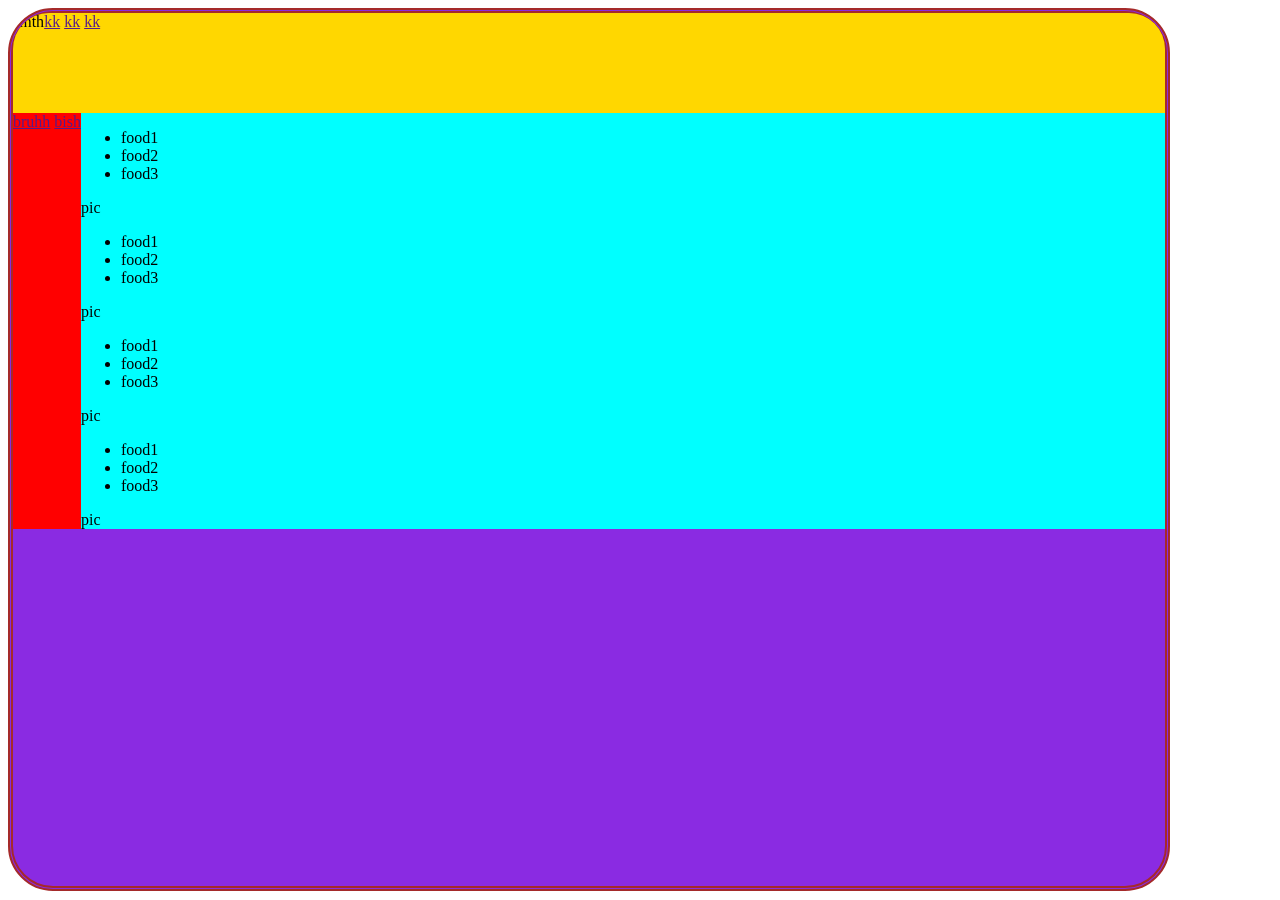
==== index.html @ c77f5096 "index html" ====
<!DOCTYPE html>
<html lang="en">
  <head>
    <meta charset="UTF-8" />
    <meta name="viewport" content="width=device-width, initial-scale=1.0" />
    <title>Document</title>
    <link rel="stylesheet" href="start.css" />
  </head>
  <body>
    <section class="menu">
      <div class="div1">
        <div class="logo">smth</div>
        <div class="buton">
          <a href="">kk</a>
          <a href="">kk</a>
          <a href="">kk</a>
        </div>
      </div>
      <div class="div2">
        <div class="in1">
          <div class="buttons">
            <a href="">bruhh</a>
            <a href="">bish</a>
          </div>
        </div>
        <div class="in2">
          <section class="p1">
            <div class="m1">
              <div class="li1">
                <ul>
                  <li>food1</li>
                  <li>food2</li>
                  <li>food3</li>
                </ul>
              </div>
              <div class="img1">pic</div>
            </div>
            <div class="m2">
              <div class="li2">
                <ul>
                  <li>food1</li>
                  <li>food2</li>
                  <li>food3</li>
                </ul>
              </div>
              <div class="img2">pic</div>
            </div>
          </section>
          <section class="p2">
            <div class="m3">
              <div class="li3">
                <ul>
                  <li>food1</li>
                  <li>food2</li>
                  <li>food3</li>
                </ul>
              </div>
              <div class="img3">pic</div>
            </div>
            <div class="m4">
              <div class="li4">
                <ul>
                  <li>food1</li>
                  <li>food2</li>
                  <li>food3</li>
                </ul>
              </div>
              <div class="img4">pic</div>
            </div>
          </section>
        </div>
      </div>
    </section>
  </body>
</html>
---- start.css ----
.menu {
  background-color: blueviolet;
  border: 5px double brown;
  border-radius: 5vh;
  width: 90vw;
  height: 97vh;
  position: fixed;
  display: flex;
  flex-direction: column;
}

.div1 {
  position: fixed;
  top: 4;
  overflow: hidden;
  width: 90vw;
  background-color: gold;
  border-radius: 4vh 4vh 0 0;
  height: 100px;
  display: flex;
  flex-direction: row;
}
.div2 {
  display: flex;
  flex-direction: row;
  padding-top: 100px;
}
.in1 {
  display: flex;
  flex-direction: column;
  background-color: red;
}
.in2 {
  background-color: aqua;
  flex-grow: 1;
  display: flex;
  flex-direction: column;
  overflow-y: auto;

  flex-grow: 3;
}
.in2::-webkit-scrollbar {
  display: none;
}
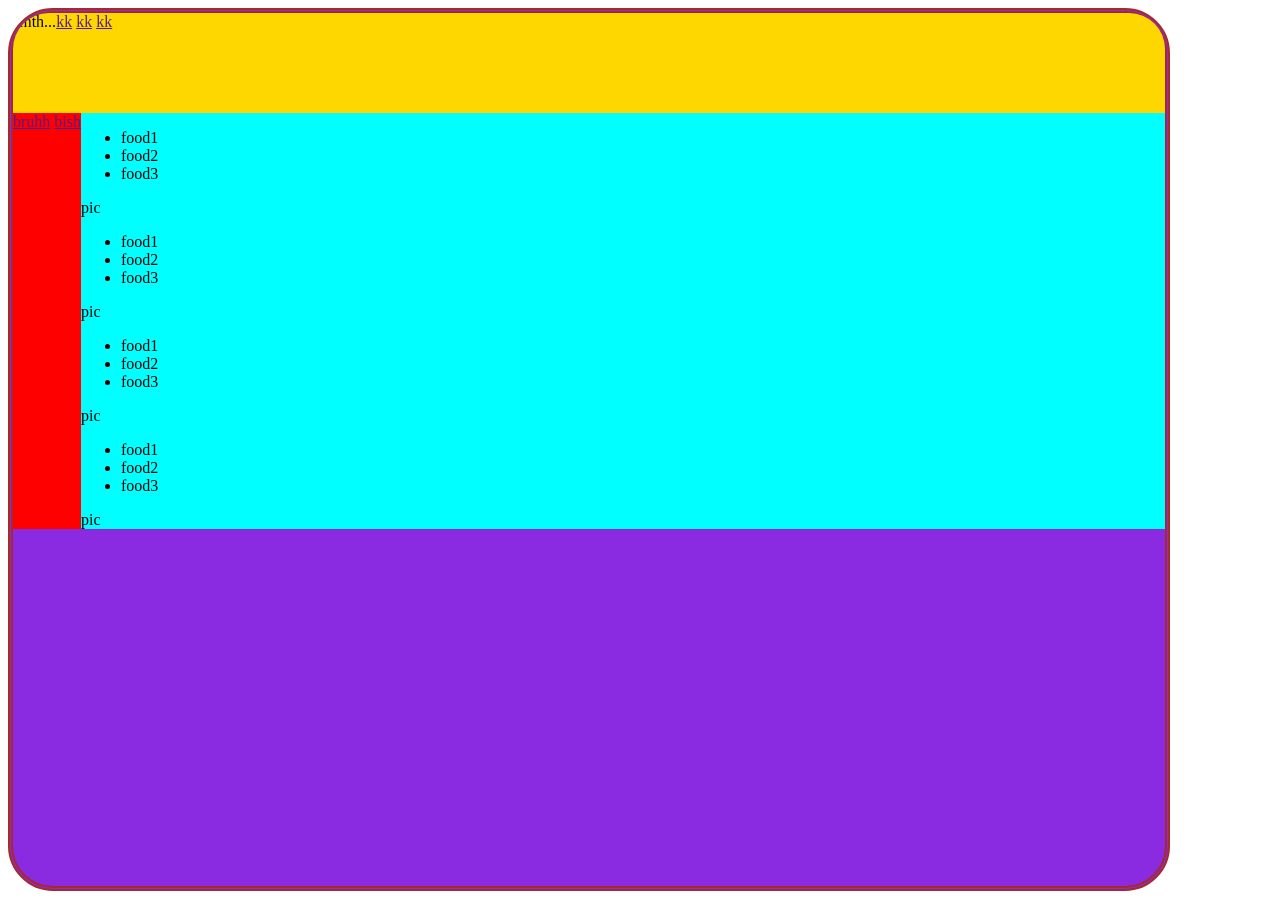
==== commit 7008e8d7: "test" ====
--- a/index.html
+++ b/index.html
@@ -9,7 +9,7 @@
   <body>
     <section class="menu">
       <div class="div1">
-        <div class="logo">smth</div>
+        <div class="logo">smth...</div>
         <div class="buton">
           <a href="">kk</a>
           <a href="">kk</a>
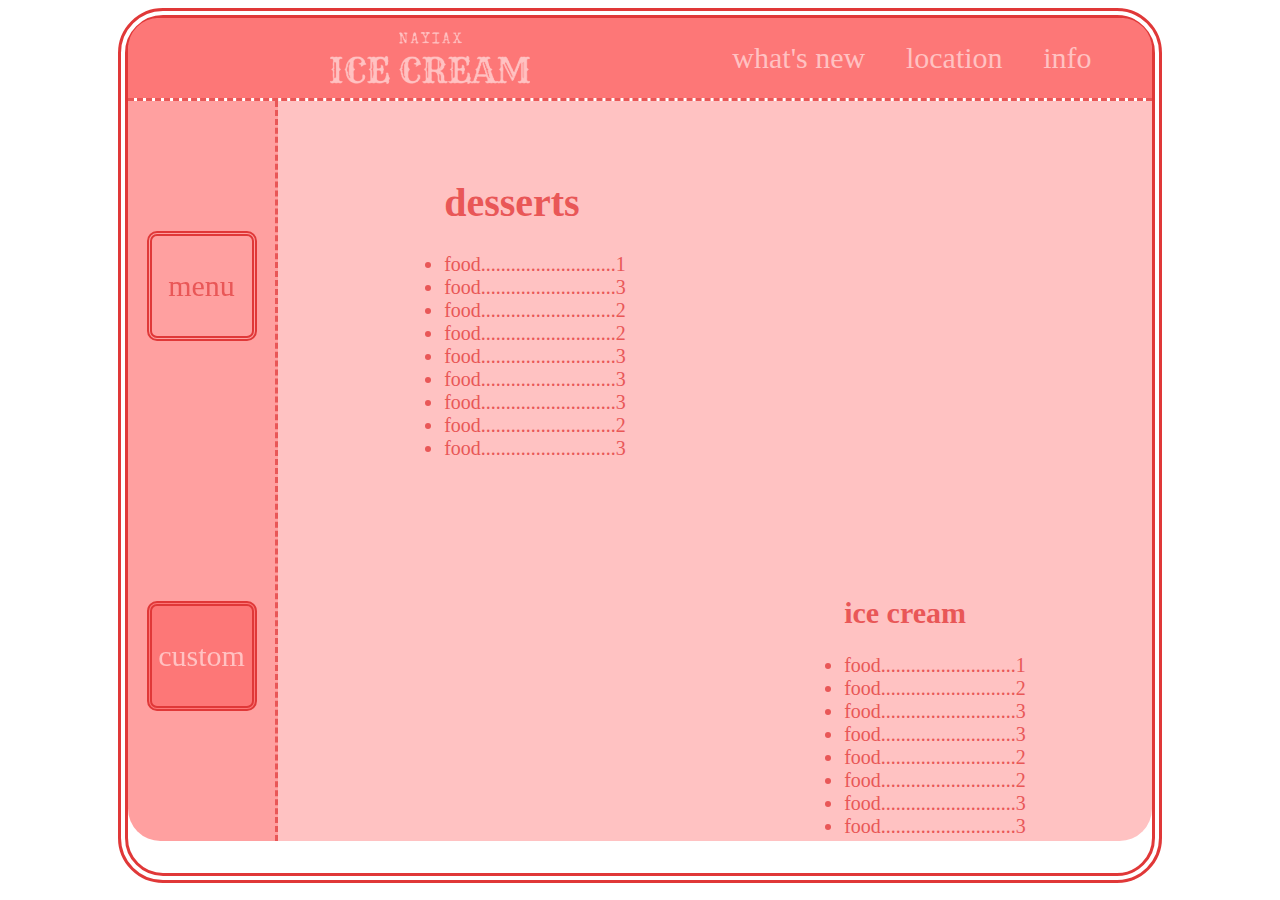
==== commit 490c60f0: "update" ====
--- a/index.html
+++ b/index.html
@@ -4,68 +4,93 @@
     <meta charset="UTF-8" />
     <meta name="viewport" content="width=device-width, initial-scale=1.0" />
     <title>Document</title>
-    <link rel="stylesheet" href="start.css" />
+    <link rel="stylesheet" href="menu.css" />
   </head>
   <body>
     <section class="menu">
       <div class="div1">
-        <div class="logo">smth...</div>
+        <a href="first.html"></a>
+        <div class="logo"></div>
         <div class="buton">
-          <a href="">kk</a>
-          <a href="">kk</a>
-          <a href="">kk</a>
+          <a href="">what's new</a>
+          <a href="">location</a>
+          <a href="">info</a>
         </div>
       </div>
       <div class="div2">
         <div class="in1">
-          <div class="buttons">
-            <a href="">bruhh</a>
-            <a href="">bish</a>
-          </div>
+          <a class="bu4 bu" href="">menu</a>
+          <a class="bu5 bu" href="">custom</a>
         </div>
         <div class="in2">
           <section class="p1">
-            <div class="m1">
-              <div class="li1">
-                <ul>
-                  <li>food1</li>
-                  <li>food2</li>
-                  <li>food3</li>
+            <div class="m1 mn">
+              <div class="li1 li">
+                <ul><h1>desserts</h1>
+                  <li>food...........................1</li>
+                  <li>food...........................3</li>
+                  <li>food...........................2</li>
+                  <li>food...........................2</li>
+                  <li>food...........................3</li>
+                  <li>food...........................3</li>
+                  <li>food...........................3</li>
+                  <li>food...........................2</li>
+                  <li>food...........................3</li>
                 </ul>
               </div>
-              <div class="img1">pic</div>
+              <div class="img1 img"></div>
             </div>
-            <div class="m2">
-              <div class="li2">
-                <ul>
-                  <li>food1</li>
-                  <li>food2</li>
-                  <li>food3</li>
+            <div class="m2 mn">
+              <div class="img2 img"></div>
+              <div class="li2 li">
+                <ul><h2>ice cream</h2>
+                  <li>food...........................1</li>
+                  <li>food...........................2</li>
+                  <li>food...........................3</li>
+                  <li>food...........................3</li>
+                  <li>food...........................2</li>
+                  <li>food...........................2</li>
+                  <li>food...........................3</li>
+                  <li>food...........................3</li>
+                  <li>food...........................3</li>
                 </ul>
               </div>
-              <div class="img2">pic</div>
             </div>
           </section>
           <section class="p2">
-            <div class="m3">
-              <div class="li3">
+            <div class="m3 mn">
+              <div class="li3 li">
                 <ul>
-                  <li>food1</li>
-                  <li>food2</li>
-                  <li>food3</li>
+                  <h3>cold drinks</h3>
+                  <li>food...........................1</li>
+                  <li>food...........................2</li>
+                  <li>food...........................3</li>
+                  <li>food...........................3</li>
+                  <li>food...........................2</li>
+                  <li>food...........................2</li>
+                  <li>food...........................2</li>
+                  <li>food...........................2</li>
+                  <li>food...........................3</li>
                 </ul>
               </div>
-              <div class="img3">pic</div>
+              <div class="img3 img"></div>
             </div>
-            <div class="m4">
-              <div class="li4">
+            <div class="m4 mn">
+              <div class="img4 img"></div>
+              <div class="li4 li">
                 <ul>
-                  <li>food1</li>
-                  <li>food2</li>
-                  <li>food3</li>
+                  <h4>coffee</h4>
+                  <li>food...........................2</li>
+                  <li>food...........................2</li>
+                  <li>food...........................2</li>
+                  <li>food...........................2</li>
+                  <li>food...........................3</li>
+                  <li>food...........................3</li>
+                  <li>food...........................1</li>
+                  <li>food...........................2</li>
+                  <li>food...........................3</li>
                 </ul>
               </div>
-              <div class="img4">pic</div>
             </div>
           </section>
         </div>
--- a/menu.css
+++ b/menu.css
@@ -0,0 +1,144 @@
+:root {
+  --red1: #db1515;
+  --red2: #e53939;
+  --red3: #fd5f5f;
+  --red4: #ff8f8f;
+  --red5: #ffb7b7;
+}
+
+body {
+  display: flex;
+  justify-content: center;
+  background-image: url(https://i.pinimg.com/564x/67/01/69/670169ab0a96b5b9ad3bfa64ce6b3652.jpg);
+  opacity: 85%;
+}
+.menu {
+  border: 10px double var(--red1);
+  border-radius: 5vh;
+  width: 80vw;
+  height: 95vh;
+  position: fixed;
+  display: flex;
+  flex-direction: column;
+}
+
+.div1 {
+  padding-right: 40px;
+  background-color: var(--red3);
+  border-radius: 3.4vh 3.4vh 0 0;
+  height: 80px;
+  display: flex;
+  flex-direction: row;
+  justify-content: space-between;
+}
+.logo {
+  background-image: url(img/HfAWrLNfTXtVOmb.png);
+  background-size: contain;
+  background-repeat: no-repeat;
+  background-position: center;
+  width: 200px;
+  margin-left: 20px;
+}
+
+a {
+  color: var(--red5);
+  text-decoration: none;
+}
+a:hover {
+  color: var(--red1);
+  transition: color 0.5s ease;
+}
+.buton {
+  width: 400px;
+  display: flex;
+  justify-content: space-around;
+  align-items: center;
+  font-size: 30px;
+}
+.bu {
+  border-radius: 10px;
+  border: 5px var(--red1) double;
+  background-color: var(--red3);
+  height: 100px;
+  width: 100px;
+  font-size: 30px;
+  display: flex;
+  justify-content: center;
+  align-items: center;
+}
+.bu4 {
+  background-color: var(--red4);
+  color: var(--red2);
+}
+.div2 {
+  display: flex;
+  flex-direction: row;
+  margin-top: 80px;
+  position: fixed;
+  width: 80vw;
+  height: 82.2vh;
+  border-top: 3px var(--red2) dashed;
+}
+
+.in1 {
+  background-color: var(--red4);
+  border-radius: 0 0 0 3.6vh;
+  width: 150px;
+  display: flex;
+  flex-direction: column;
+  justify-content: space-around;
+  align-items: center;
+  border-right: 3px var(--red2) dashed;
+  box-sizing: border-box;
+}
+
+.in2 {
+  background-color: var(--red5);
+  flex-grow: 6;
+  display: flex;
+  flex-direction: column;
+  overflow-y: auto;
+  border-radius: 0 0 3.6vh 0;
+}
+.in2::-webkit-scrollbar {
+  display: none;
+}
+
+.mn {
+  display: flex;
+  flex-direction: row;
+  height: 410px;
+}
+.img {
+  width: 400px;
+  background-size: contain;
+  background-repeat: no-repeat;
+  background-position: center;
+}
+.img1 {
+  background-image: url(img/cake.png);
+}
+.img2 {
+  background-image: url(img/icecream.png);
+}
+.img3 {
+  background-image: url(img/drinks.png);
+}
+.img4 {
+  background-image: url(img/coffee.png);
+}
+.li {
+  font-size: 20px;
+  width: 400px;
+  box-sizing: border-box;
+  display: flex;
+  justify-content: center;
+  align-items: center;
+  flex-grow: 1;
+  color: var(--red2);
+  transition: transform 0.5s ease;
+}
+.li:hover {
+  transform: scale(1.1);
+  transition: transform 0.5s ease-out;
+}
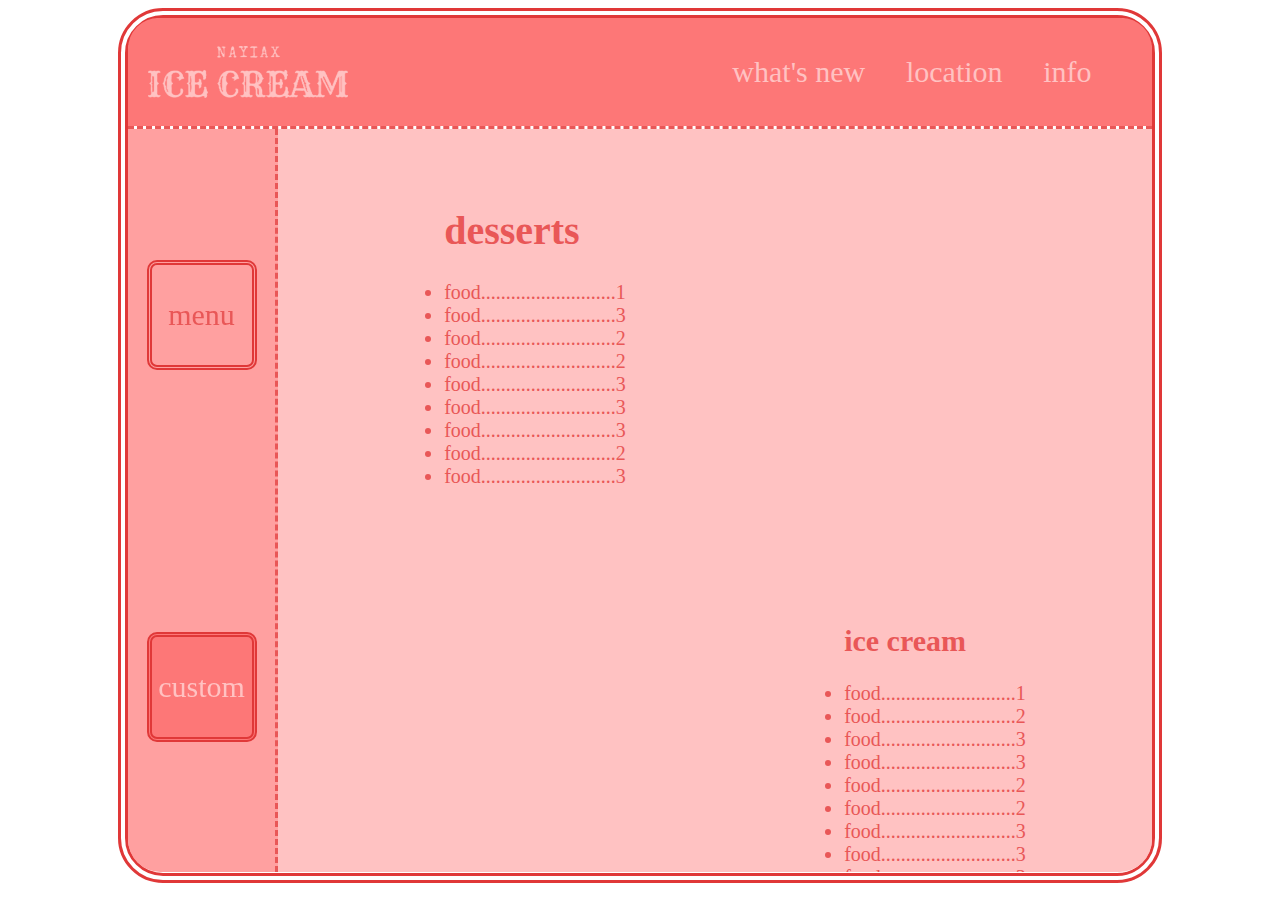
==== commit ea990ad6: "update" ====
--- a/index.html
+++ b/index.html
@@ -9,24 +9,24 @@
   <body>
     <section class="menu">
       <div class="div1">
-        <a href="first.html"></a>
         <div class="logo"></div>
         <div class="buton">
           <a href="">what's new</a>
-          <a href="">location</a>
+          <a href="https://www.google.com/maps">location</a>
           <a href="">info</a>
         </div>
       </div>
       <div class="div2">
         <div class="in1">
           <a class="bu4 bu" href="">menu</a>
-          <a class="bu5 bu" href="">custom</a>
+          <a class="bu5 bu" href="custom.html">custom</a>
         </div>
         <div class="in2">
           <section class="p1">
             <div class="m1 mn">
               <div class="li1 li">
-                <ul><h1>desserts</h1>
+                <ul>
+                  <h1>desserts</h1>
                   <li>food...........................1</li>
                   <li>food...........................3</li>
                   <li>food...........................2</li>
@@ -43,7 +43,8 @@
             <div class="m2 mn">
               <div class="img2 img"></div>
               <div class="li2 li">
-                <ul><h2>ice cream</h2>
+                <ul>
+                  <h2>ice cream</h2>
                   <li>food...........................1</li>
                   <li>food...........................2</li>
                   <li>food...........................3</li>
--- a/menu.css
+++ b/menu.css
@@ -26,13 +26,13 @@
   padding-right: 40px;
   background-color: var(--red3);
   border-radius: 3.4vh 3.4vh 0 0;
-  height: 80px;
+  height: 12vh;
   display: flex;
   flex-direction: row;
   justify-content: space-between;
 }
 .logo {
-  background-image: url(img/HfAWrLNfTXtVOmb.png);
+  background-image: url(images/HfAWrLNfTXtVOmb.png);
   background-size: contain;
   background-repeat: no-repeat;
   background-position: center;
@@ -73,10 +73,10 @@
 .div2 {
   display: flex;
   flex-direction: row;
-  margin-top: 80px;
+  margin-top: 12vh;
   position: fixed;
   width: 80vw;
-  height: 82.2vh;
+  height: 82.6vh;
   border-top: 3px var(--red2) dashed;
 }
 
@@ -116,16 +116,16 @@
   background-position: center;
 }
 .img1 {
-  background-image: url(img/cake.png);
+  background-image: url(images/cake.png);
 }
 .img2 {
-  background-image: url(img/icecream.png);
+  background-image: url(images/icecream.png);
 }
 .img3 {
-  background-image: url(img/drinks.png);
+  background-image: url(images/drinks.png);
 }
 .img4 {
-  background-image: url(img/coffee.png);
+  background-image: url(images/coffee.png);
 }
 .li {
   font-size: 20px;
